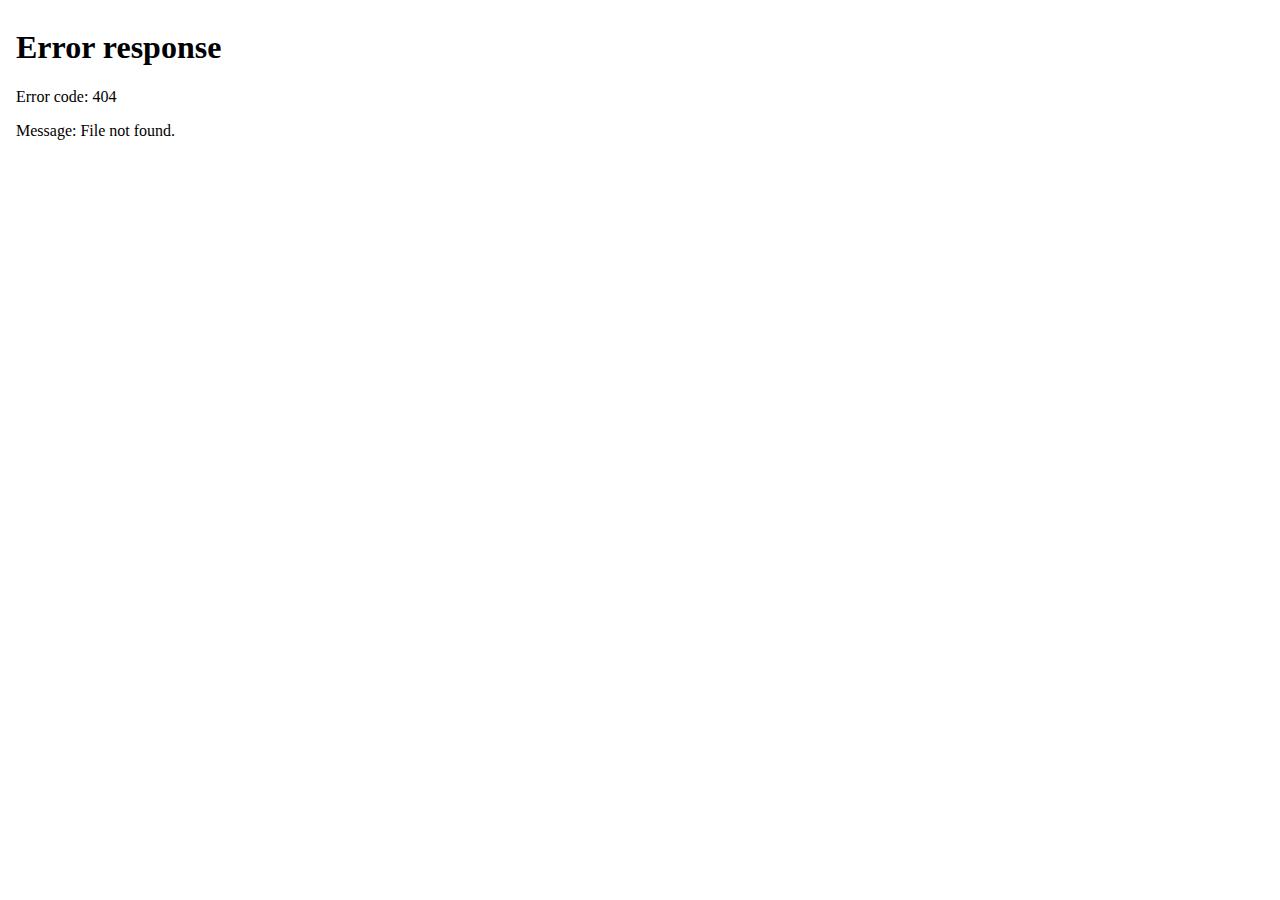
==== index.html @ a4332d80 "first commit" ====
<!DOCTYPE html>
<html lang="en">

<head>
    <meta charset="UTF-8">
    <meta name="viewport" content="width=device-width, initial-scale=1.0">
    <title>Document</title>
</head>

<body>
    <iframe src="slots.html" frameborder="0"></iframe>
</body>

</html>
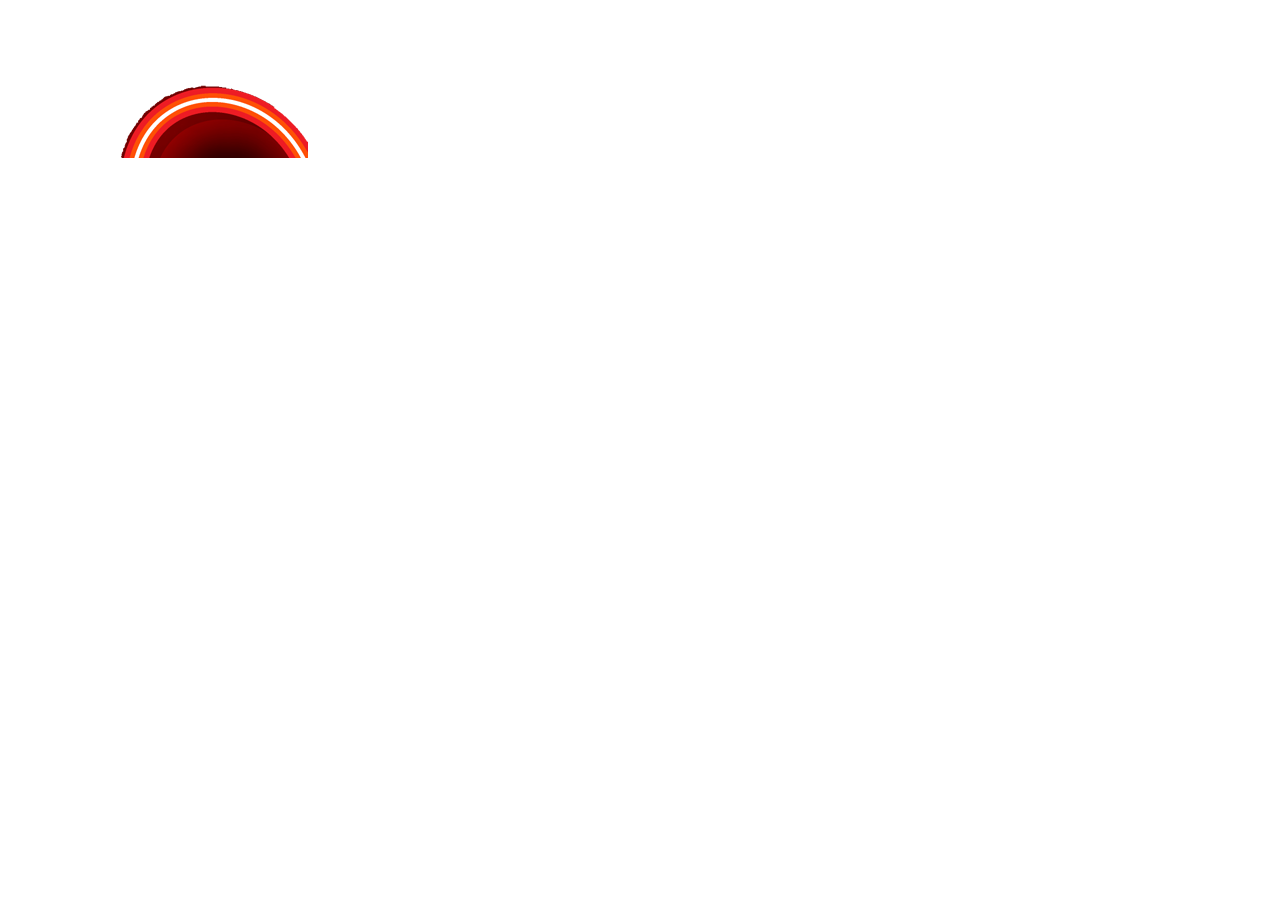
==== commit 55c5d184: "feat: upadate html game screen" ====
--- a/index.html
+++ b/index.html
@@ -8,7 +8,7 @@
 </head>
 
 <body>
-    <iframe src="slots.html" frameborder="0"></iframe>
+    <iframe src="./game/game.html" frameborder="0"></iframe>
 </body>
 
 </html>